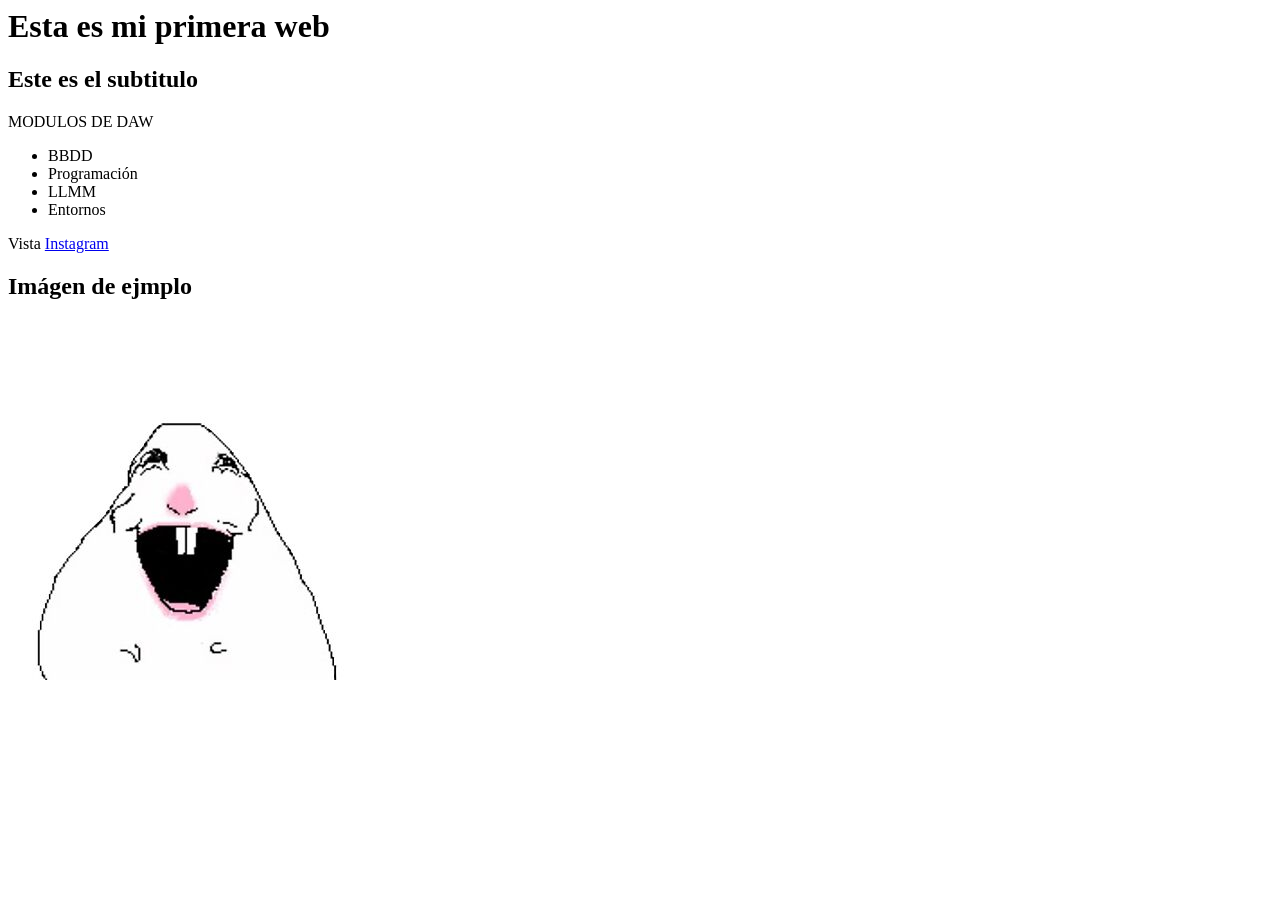
==== 1html.html @ 8351ef41 "Primera versión de la web" ====
<HTML>
	<html>
	<head>
		<meta charset="UTF-8">
		<title>HORARIO 26/27 </title>
	</head>
	<body>
		<h1>Esta es mi primera web </h1>
		
		<h2>Este es el subtitulo </h2>
		
		<p> MODULOS DE DAW </p>
		<ul> 
			<li>BBDD </li>
			<li>Programación </li>
			<li>LLMM </li>
			<li>Entornos </li>
		</ul>
		<p>
			Vista
		<a href="https://www.instagram.com/?hl=es">Instagram</a>
		</p>
		<h2>Imágen de ejmplo</h2>
		<img src="img/hamster2.jpg">
	
	</body>
</HTML>
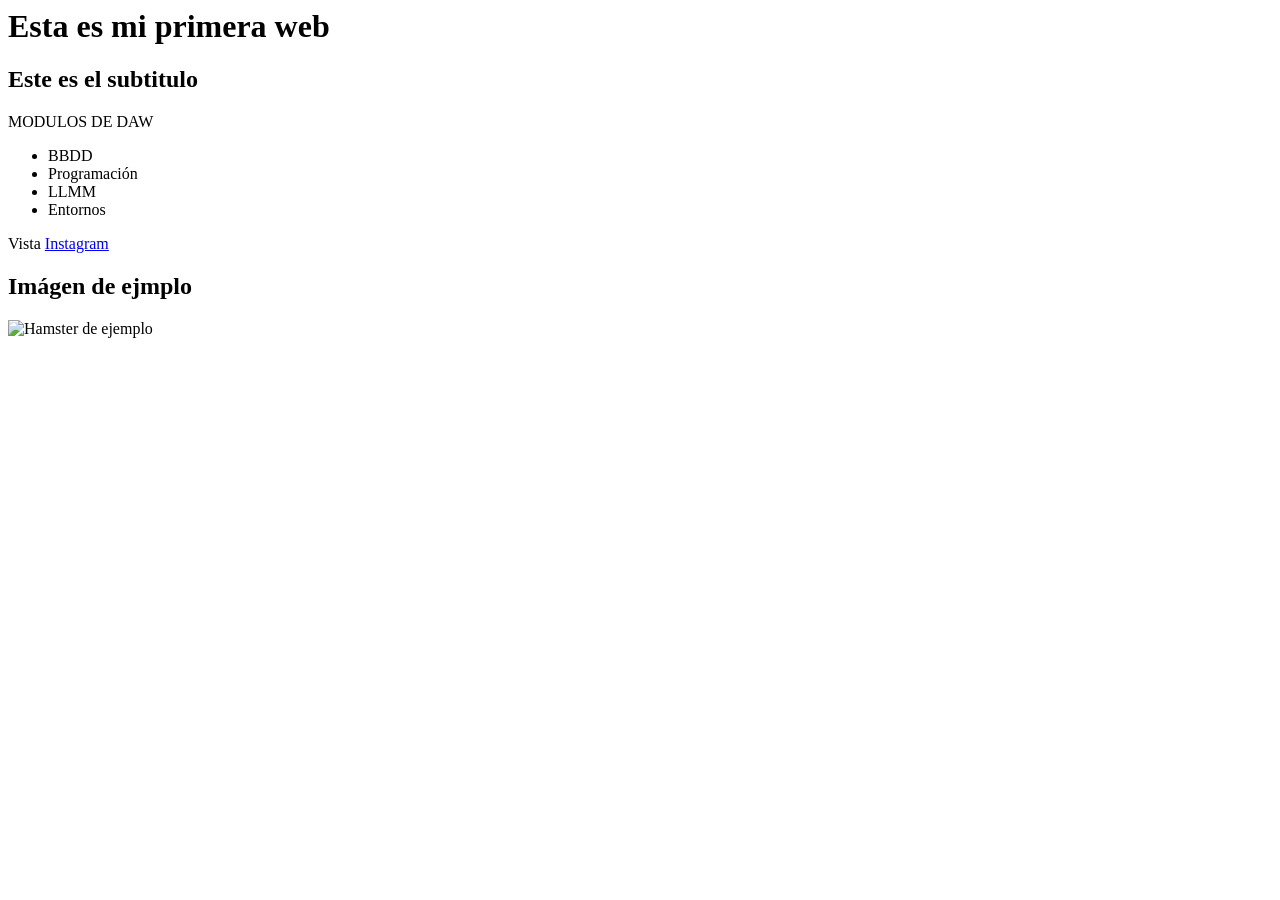
==== commit 723c926f: "Mi web hecho" ====
--- a/1html.html
+++ b/1html.html
@@ -1,4 +1,4 @@
-<HTML>
+<DOCTYPE html>
 	<html>
 	<head>
 		<meta charset="UTF-8">
@@ -21,7 +21,7 @@
 		<a href="https://www.instagram.com/?hl=es">Instagram</a>
 		</p>
 		<h2>Imágen de ejmplo</h2>
-		<img src="img/hamster2.jpg">
+		<img src="../MiPrimeraWeb/img/hamster2.jpg" alt="Hamster de ejemplo">
 	
 	</body>
-</HTML>+</html>
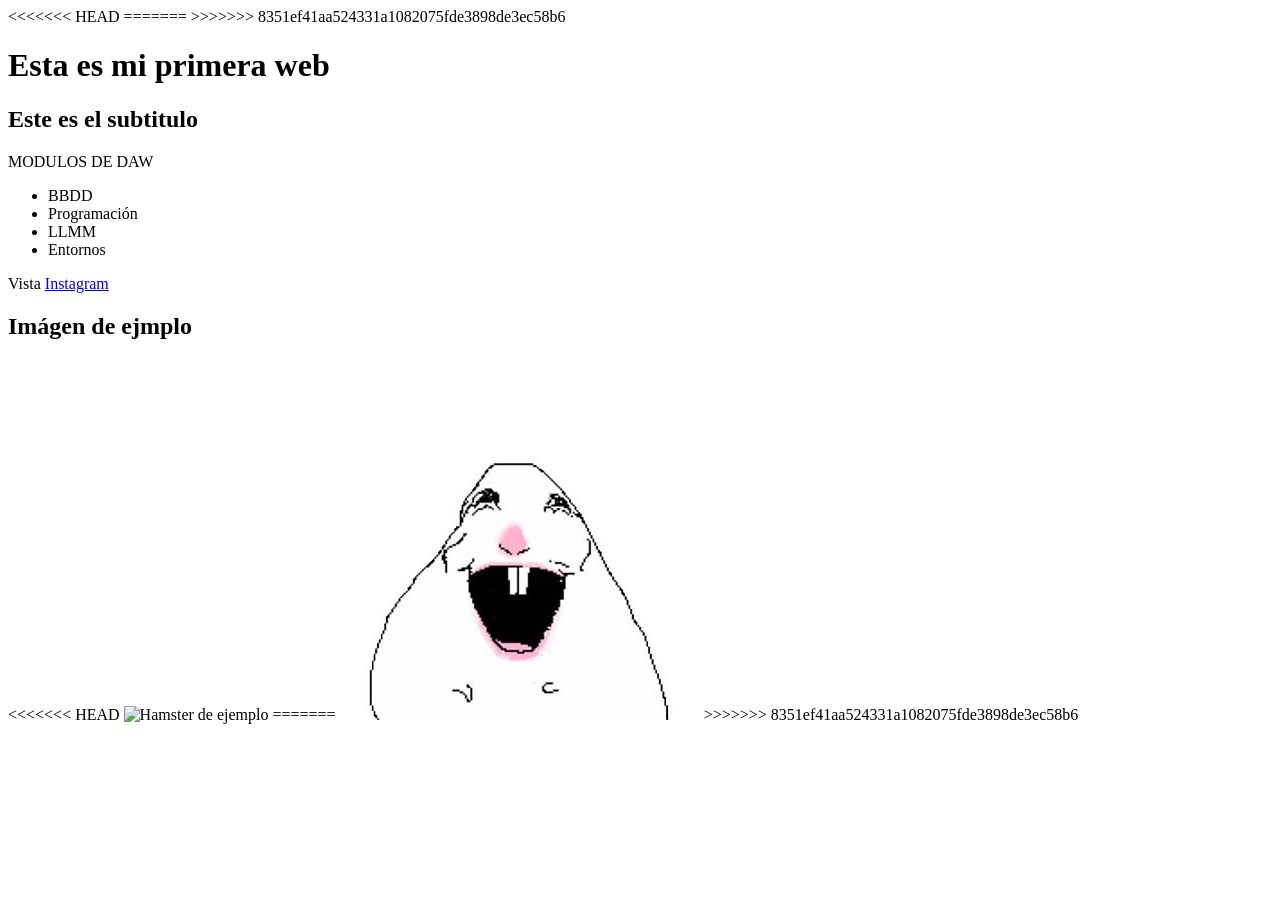
==== commit 6f0e5026: "Actualizo mi pagina web" ====
--- a/1html.html
+++ b/1html.html
@@ -1,4 +1,8 @@
+<<<<<<< HEAD
 <DOCTYPE html>
+=======
+<HTML>
+>>>>>>> 8351ef41aa524331a1082075fde3898de3ec58b6
 	<html>
 	<head>
 		<meta charset="UTF-8">
@@ -21,7 +25,14 @@
 		<a href="https://www.instagram.com/?hl=es">Instagram</a>
 		</p>
 		<h2>Imágen de ejmplo</h2>
+<<<<<<< HEAD
 		<img src="../MiPrimeraWeb/img/hamster2.jpg" alt="Hamster de ejemplo">
 	
 	</body>
 </html>
+=======
+		<img src="img/hamster2.jpg">
+	
+	</body>
+</HTML>
+>>>>>>> 8351ef41aa524331a1082075fde3898de3ec58b6
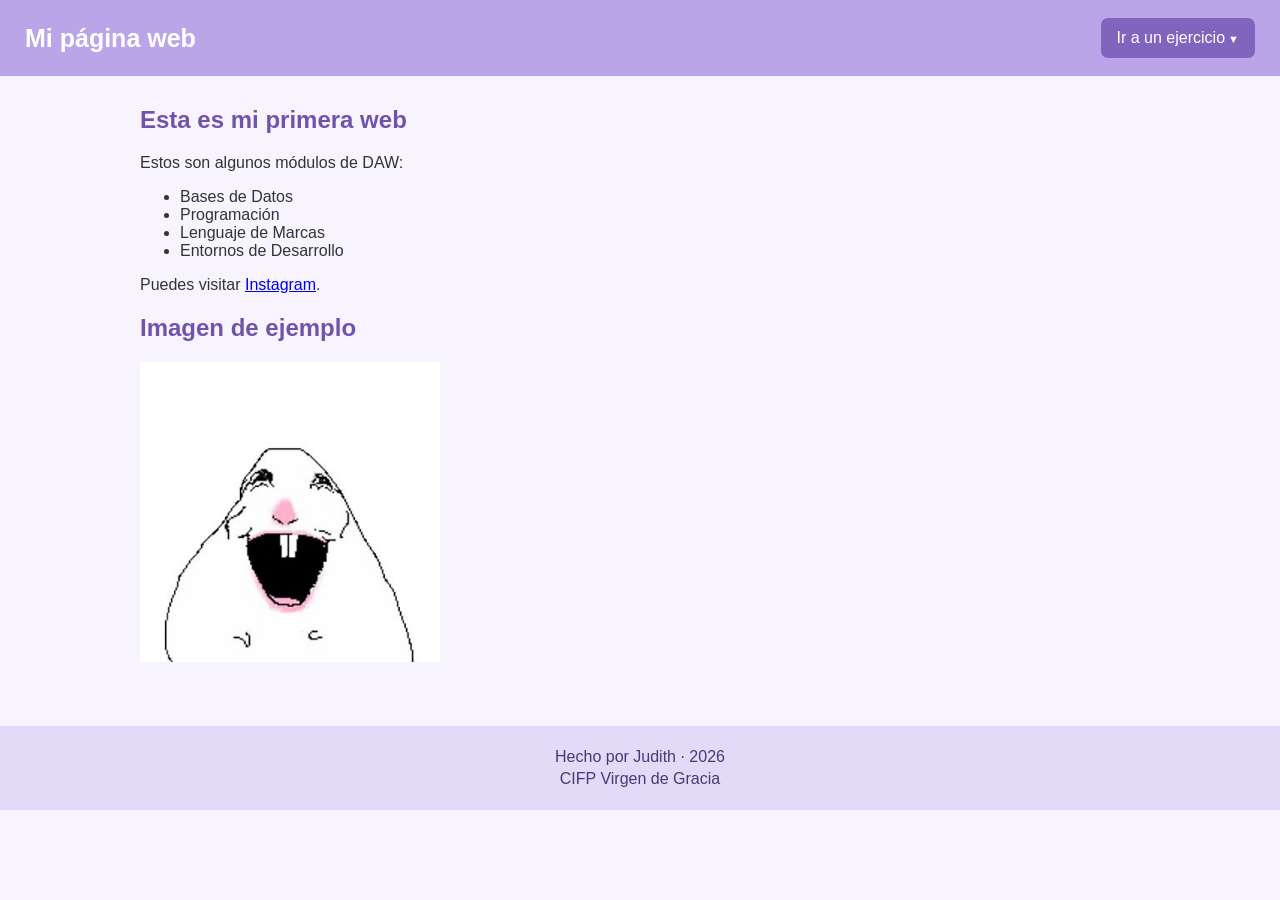
==== commit 79e4d14c: "Corregir ejercicio HTML y añadir navegación común" ====
--- a/1html.html
+++ b/1html.html
@@ -1,38 +1,43 @@
-<<<<<<< HEAD
-<DOCTYPE html>
-=======
-<HTML>
->>>>>>> 8351ef41aa524331a1082075fde3898de3ec58b6
-	<html>
-	<head>
-		<meta charset="UTF-8">
-		<title>HORARIO 26/27 </title>
-	</head>
-	<body>
-		<h1>Esta es mi primera web </h1>
-		
-		<h2>Este es el subtitulo </h2>
-		
-		<p> MODULOS DE DAW </p>
-		<ul> 
-			<li>BBDD </li>
-			<li>Programación </li>
-			<li>LLMM </li>
-			<li>Entornos </li>
-		</ul>
-		<p>
-			Vista
-		<a href="https://www.instagram.com/?hl=es">Instagram</a>
-		</p>
-		<h2>Imágen de ejmplo</h2>
-<<<<<<< HEAD
-		<img src="../MiPrimeraWeb/img/hamster2.jpg" alt="Hamster de ejemplo">
-	
-	</body>
-</html>
-=======
-		<img src="img/hamster2.jpg">
-	
-	</body>
-</HTML>
->>>>>>> 8351ef41aa524331a1082075fde3898de3ec58b6
+<!DOCTYPE html>
+<html lang="es">
+<head>
+    <meta charset="UTF-8">
+    <meta name="viewport" content="width=device-width, initial-scale=1.0">
+    <title>Ejercicio 2 - HTML</title>
+    <link rel="stylesheet" href="css/style.css">
+</head>
+<body>
+    <header>
+        <h1>Mi página web</h1>
+        <nav>
+            <details>
+                <summary>Ir a un ejercicio</summary>
+                <div class="menu">
+                    <a href="index.html">Inicio</a>
+                    <a href="portfolio.html">Portfolio</a>
+                    <a href="Formulario.html">Ejercicio 1: Formulario</a>
+                    <a href="1html.html">Ejercicio 2: HTML</a>
+                    <a href="horario.html">Ejercicio 3: Horario</a>
+                </div>
+            </details>
+        </nav>
+    </header>
+    <main>
+        <h2>Esta es mi primera web</h2>
+        <p>Estos son algunos módulos de DAW:</p>
+        <ul>
+            <li>Bases de Datos</li>
+            <li>Programación</li>
+            <li>Lenguaje de Marcas</li>
+            <li>Entornos de Desarrollo</li>
+        </ul>
+        <p>Puedes visitar <a href="https://www.instagram.com/?hl=es" target="_blank" rel="noopener noreferrer">Instagram</a>.</p>
+        <h2>Imagen de ejemplo</h2>
+        <img src="img/hamster2.jpg" alt="Hámster de ejemplo" width="300">
+    </main>
+    <footer>
+        <p>Hecho por Judith · 2026</p>
+        <p>CIFP Virgen de Gracia</p>
+    </footer>
+</body>
+</html>
--- a/css/style.css
+++ b/css/style.css
@@ -0,0 +1,166 @@
+/* Estilos comunes para todas las páginas */
+* {
+    box-sizing: border-box;
+}
+
+body {
+    margin: 0;
+    font-family: Arial, sans-serif;
+    background-color: #f7f4ff;
+    color: #333;
+}
+
+header {
+    background-color: #b9a5e8;
+    color: white;
+    padding: 18px 25px;
+    display: flex;
+    justify-content: space-between;
+    align-items: center;
+    flex-wrap: wrap;
+    gap: 15px;
+}
+
+header h1 {
+    margin: 0;
+    font-size: 25px;
+}
+
+nav details {
+    position: relative;
+}
+
+nav summary {
+    list-style: none;
+    cursor: pointer;
+    background-color: #8064bd;
+    color: white;
+    padding: 11px 16px;
+    border-radius: 7px;
+}
+
+nav summary::-webkit-details-marker {
+    display: none;
+}
+
+nav summary::after {
+    content: " ▼";
+    font-size: 11px;
+}
+
+nav details[open] summary {
+    background-color: #6d52a8;
+}
+
+.menu {
+    position: absolute;
+    right: 0;
+    top: 43px;
+    z-index: 10;
+    min-width: 190px;
+    background: white;
+    border: 1px solid #d6c9f5;
+    border-radius: 8px;
+    padding: 7px;
+    box-shadow: 0 5px 14px #00000020;
+}
+
+.menu a {
+    display: block;
+    padding: 10px;
+    color: #493875;
+    text-decoration: none;
+    border-radius: 5px;
+}
+
+.menu a:hover {
+    background-color: #eee8ff;
+}
+
+main {
+    width: min(1000px, 92%);
+    min-height: 65vh;
+    margin: 30px auto;
+}
+
+h2 {
+    color: #7054aa;
+}
+
+.apartados {
+    display: flex;
+    justify-content: center;
+    flex-wrap: wrap;
+    gap: 20px;
+    margin: 25px 0;
+}
+
+.apartado {
+    background: white;
+    padding: 20px;
+    width: 230px;
+    border: 1px solid #d6c9f5;
+    border-radius: 10px;
+    text-align: center;
+}
+
+.apartado h3 {
+    color: #8064bd;
+}
+
+.boton, button {
+    display: inline-block;
+    background-color: #9b83d4;
+    color: white;
+    padding: 10px 15px;
+    border: 0;
+    border-radius: 6px;
+    text-decoration: none;
+    cursor: pointer;
+}
+
+.boton:hover, button:hover {
+    background-color: #7960b2;
+}
+
+form {
+    background: white;
+    padding: 20px;
+    border: 1px solid #d6c9f5;
+    border-radius: 10px;
+}
+
+form p {
+    margin: 12px 0;
+}
+
+input, textarea {
+    padding: 8px;
+    border: 1px solid #c9bce8;
+    border-radius: 5px;
+    max-width: 100%;
+}
+
+footer {
+    background-color: #e3daf8;
+    color: #493875;
+    text-align: center;
+    padding: 18px;
+    margin-top: 35px;
+}
+
+footer p {
+    margin: 4px;
+}
+
+@media (max-width: 600px) {
+    header {
+        flex-direction: column;
+        align-items: flex-start;
+    }
+
+    .menu {
+        left: 0;
+        right: auto;
+    }
+}
